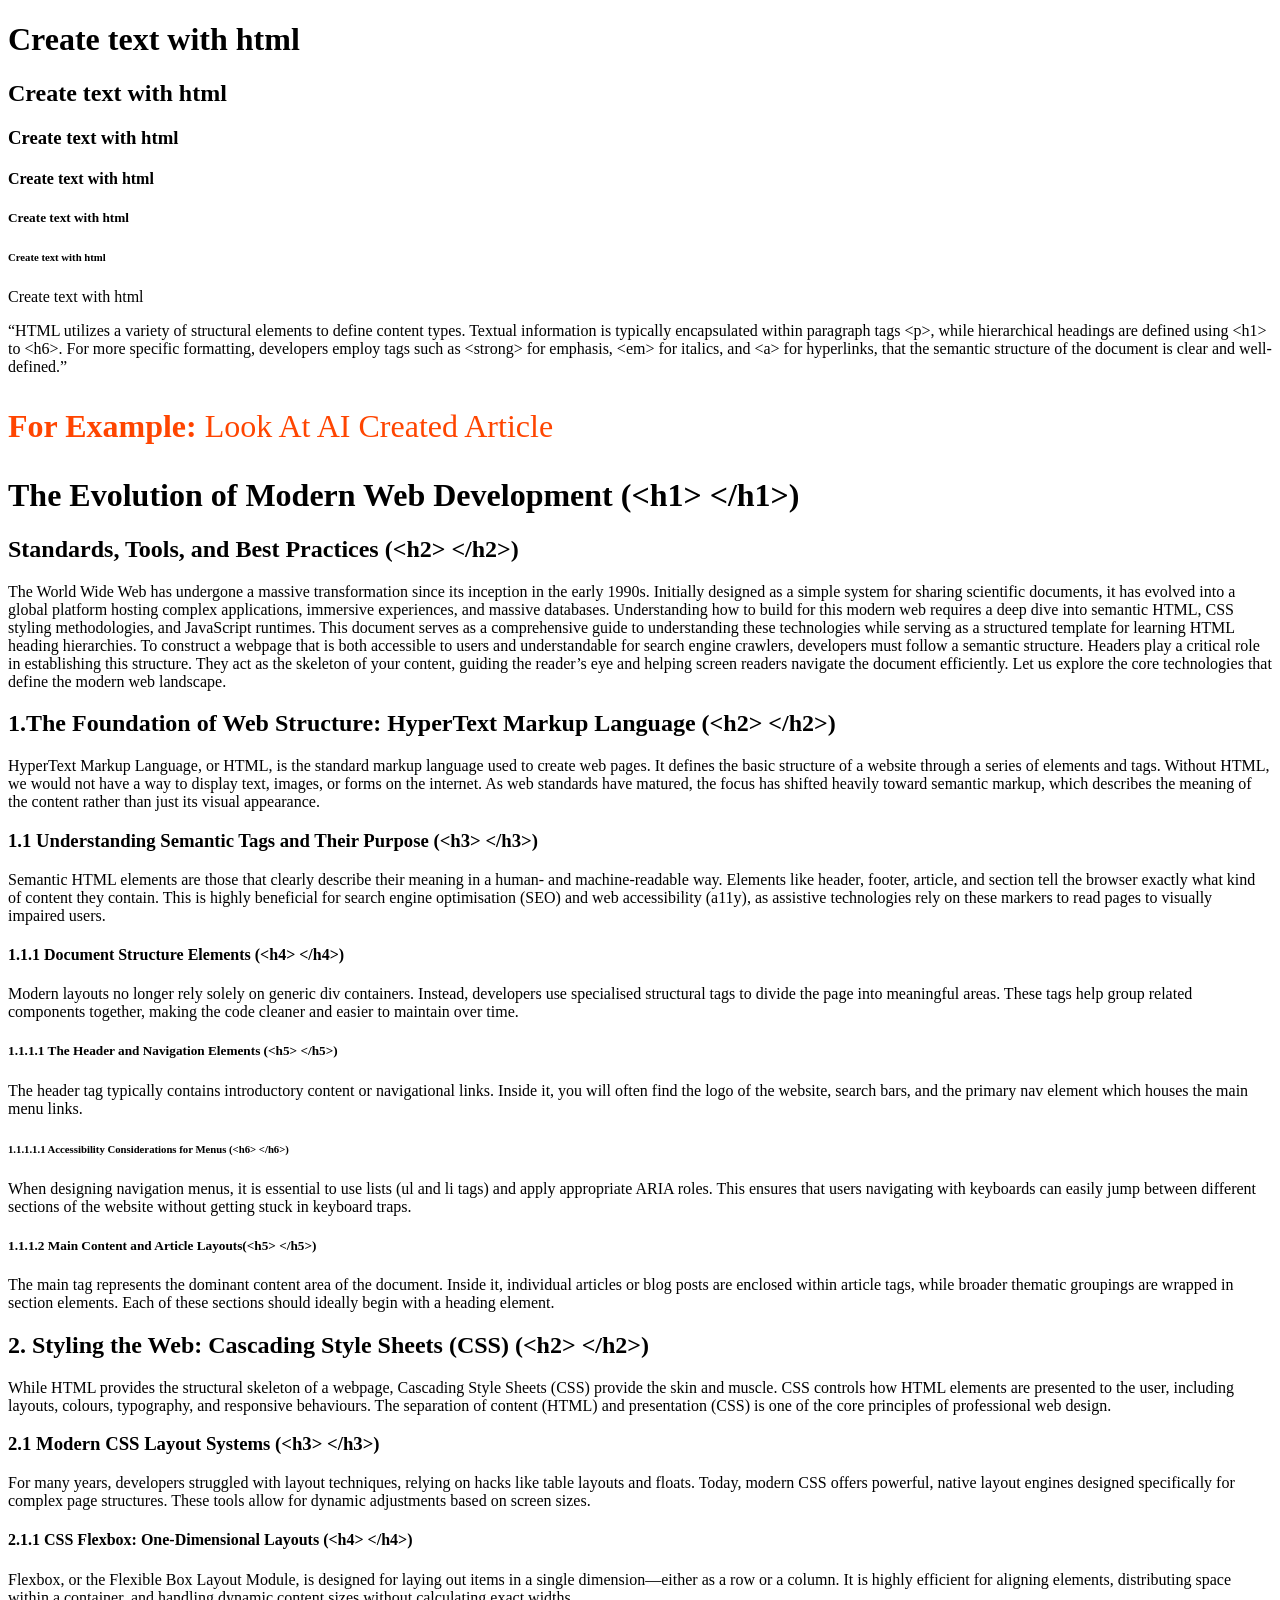
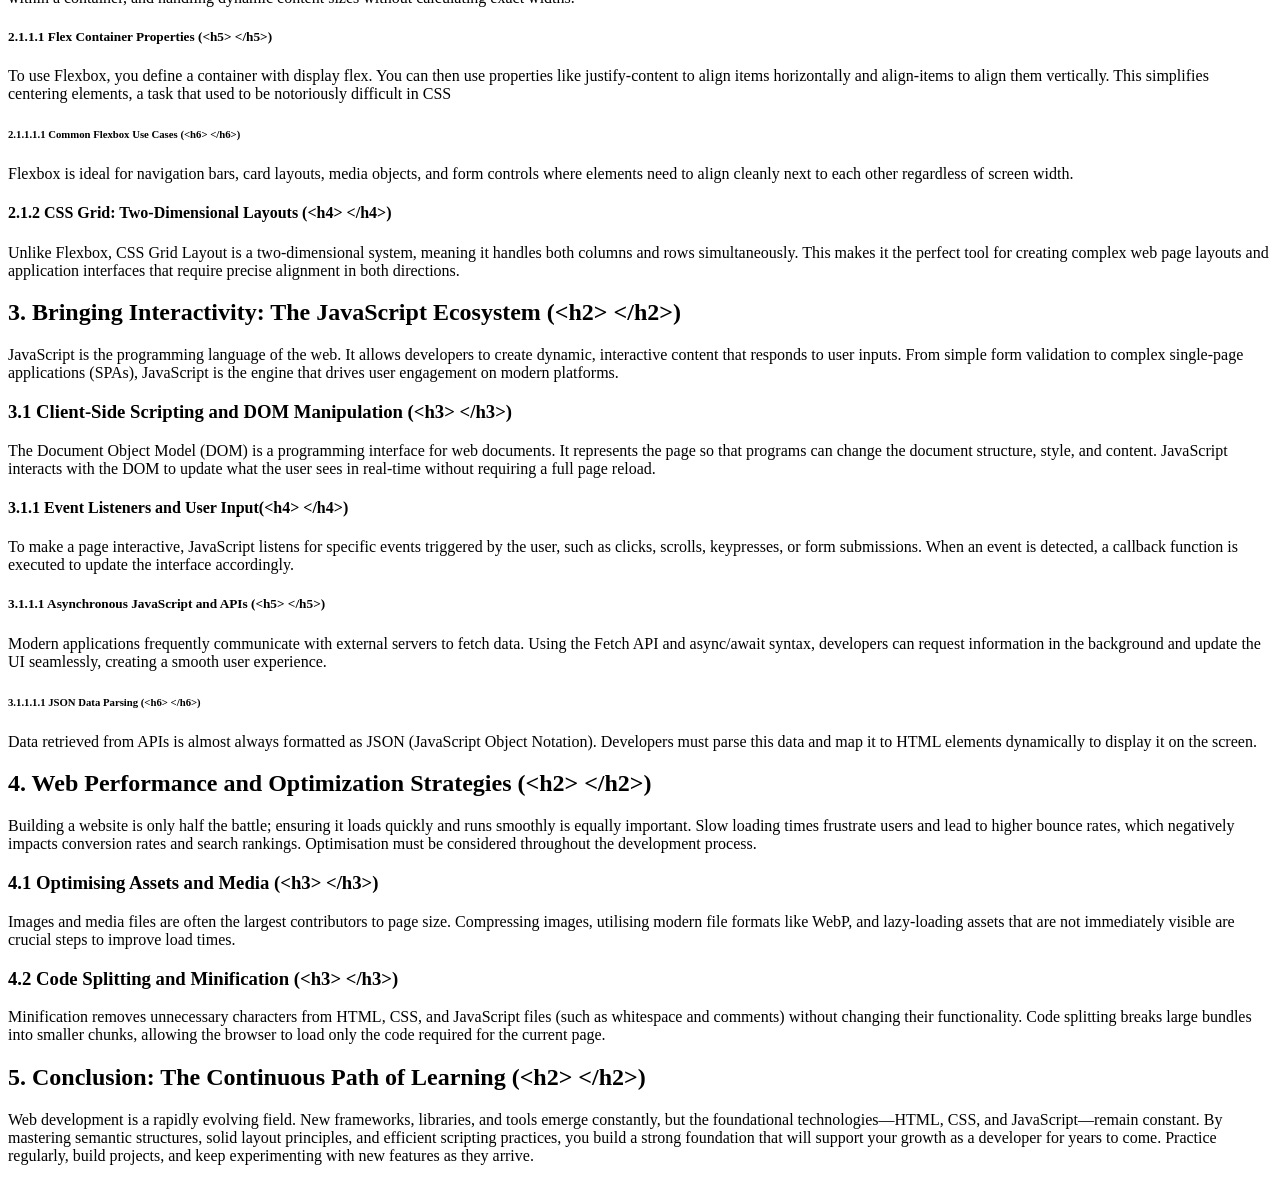
==== 001_Start_With_html/text.html @ 81ace261 "Initial commit: Add first four html practice" ====
<!DOCTYPE html>
<html>
    <head>
        <title>Create text with html</title>
        <meta charset="utf-8">
        <meta name="viewport" content="width=device-width, initial-scale=1.0">
    </head>
    <body>
        <h1>Create text with html</h1>
        <h2>Create text with html</h2>
        <h3>Create text with html</h3>
        <h4>Create text with html</h4>
        <h5>Create text with html</h5>
        <h6>Create text with html</h6>

        <p>Create text with html</p>
        <p>“HTML utilizes a variety of structural elements to define content types.
            Textual information is typically encapsulated within paragraph tags &lt;p&gt;,
            while hierarchical headings are defined using &lt;h1&gt; to &lt;h6&gt;. 
            For more specific formatting, developers employ tags such as &lt;strong&gt; for emphasis, 
            &lt;em&gt; for italics, and &lt;a&gt; for hyperlinks, 
            that the semantic structure of the document is clear and well-defined.”
        </p>
        <p style="font-size: 2em; color: orangered;"><b> For Example:</b> Look At AI Created Article</p>

        <h1>The Evolution of Modern Web Development (&lt;h1&gt; &lt;/h1&gt;)</h1>
        <h2>Standards, Tools, and Best Practices (&lt;h2&gt; &lt;/h2&gt;)</h2>
            <p>The World Wide Web has undergone a massive transformation since its inception in the early 1990s. 
                Initially designed as a simple system for sharing scientific documents, 
                it has evolved into a global platform hosting complex applications, immersive experiences, 
                and massive databases. Understanding how to build for this modern web requires a deep  
                dive into semantic HTML, CSS styling methodologies, and JavaScript runtimes. 
                This document serves as a comprehensive guide to understanding these technologies 
                while serving as a structured template for learning HTML heading hierarchies. 
                To construct a webpage that is both accessible to users and understandable for search engine crawlers, 
                developers must follow a semantic structure. Headers play a critical role in establishing this structure. 
                They act as the skeleton of your content, guiding the reader’s eye and helping screen readers navigate the document efficiently.  
                Let us explore the core technologies that define the modern web landscape.
            </p>
        <h2>1.The Foundation of Web Structure: HyperText Markup Language (&lt;h2&gt; &lt;/h2&gt;)</h2>
            <p>
                HyperText Markup Language, or HTML, is the standard markup language used to create web pages. 
                It defines the basic structure of a website through a series of elements and tags. 
                Without HTML, we would not have a way to display text, images, or forms on the internet. 
                As web standards have matured, the focus has shifted heavily toward semantic markup, 
                which describes the meaning of the content rather than just its visual appearance. 
            </p>
        <h3>1.1 Understanding Semantic Tags and Their Purpose (&lt;h3&gt; &lt;/h3&gt;)</h3>
            <p>
                Semantic HTML elements are those that clearly describe their meaning in a human- and machine-readable way. 
                Elements like header, footer, article, and section tell the browser exactly what kind of content they contain. 
                This is highly beneficial for search engine optimisation (SEO) and web accessibility (a11y), as assistive 
                technologies rely on these markers to read pages to visually impaired users.
            </p>

        <h4>1.1.1 Document Structure Elements (&lt;h4&gt; &lt;/h4&gt;)</h4>
            <p>
                Modern layouts no longer rely solely on generic div containers.
                Instead, developers use specialised structural tags to divide the page into meaningful areas. 
                These tags help group related components together, 
                making the code cleaner and easier to maintain over time.
            </p>

        <h5>1.1.1.1 The Header and Navigation Elements (&lt;h5&gt; &lt;/h5&gt;)</h5>
            <p>
                The header tag typically contains introductory content or navigational links. 
                Inside it, you will often find the logo of the website, search bars, and the primary 
                nav element which houses the main menu links.
            </p>
        <h6>1.1.1.1.1 Accessibility Considerations for Menus (&lt;h6&gt; &lt;/h6&gt;)</h6>
            <p>
                When designing navigation menus, it is essential to use lists (ul and li tags) 
                and apply appropriate ARIA roles. This ensures that users navigating with keyboards 
                can easily jump between different sections of the website without getting stuck in 
                keyboard traps.
            </p>
        <h5>1.1.1.2 Main Content and Article Layouts(&lt;h5&gt; &lt;/h5&gt;)</h5>
            <p>
                The main tag represents the dominant content area of the document. 
                Inside it, individual articles or blog posts are enclosed within article tags, 
                while broader thematic groupings are wrapped in section elements. 
                Each of these sections should ideally begin with a heading element.
            </p>
        <h2>2. Styling the Web: Cascading Style Sheets (CSS) (&lt;h2&gt; &lt;/h2&gt;)</h2>  
            <p>
                While HTML provides the structural skeleton of a webpage, 
                Cascading Style Sheets (CSS) provide the skin and muscle. 
                CSS controls how HTML elements are presented to the user, including layouts, 
                colours, typography, and responsive behaviours. The separation of content (HTML) 
                and presentation (CSS) is one of the core principles of professional web design.
            </p>
        <h3>2.1 Modern CSS Layout Systems (&lt;h3&gt; &lt;/h3&gt;)</h3> 
            <p>
                For many years, developers struggled with layout techniques, relying on hacks like 
                table layouts and floats. Today, modern CSS offers powerful, native layout engines 
                designed specifically for complex page structures. These tools allow for dynamic 
                adjustments based on screen sizes.
            </p>
        <h4>2.1.1 CSS Flexbox: One-Dimensional Layouts (&lt;h4&gt; &lt;/h4&gt;)</h4> 
            <p>
                Flexbox, or the Flexible Box Layout Module, is designed for laying 
                out items in a single dimension—either as a row or a column. It is 
                highly efficient for aligning elements, distributing space within a container, 
                and handling dynamic content sizes without calculating exact widths.
            </p>
        <h5>2.1.1.1 Flex Container Properties (&lt;h5&gt; &lt;/h5&gt;)</h5>
            <p>
                To use Flexbox, you define a container with display flex. You can then use properties 
                like justify-content to align items horizontally and align-items to align them 
                vertically. This simplifies centering elements, a task that used to be 
                notoriously difficult in CSS
            </p>
        <h6>2.1.1.1.1 Common Flexbox Use Cases (&lt;h6&gt; &lt;/h6&gt;)</h6>
            <p>
                Flexbox is ideal for navigation bars, card layouts, media objects, 
                and form controls where elements need to align cleanly next to each 
                other regardless of screen width.
            </p>
        <h4>2.1.2 CSS Grid: Two-Dimensional Layouts (&lt;h4&gt; &lt;/h4&gt;)</h4>
            <p>
                Unlike Flexbox, CSS Grid Layout is a two-dimensional system, 
                meaning it handles both columns and rows simultaneously. This makes it 
                the perfect tool for creating complex web page layouts and application 
                interfaces that require precise alignment in both directions.
            </p>
        <h2>3. Bringing Interactivity: The JavaScript Ecosystem (&lt;h2&gt; &lt;/h2&gt;)</h2>
            <p>
                JavaScript is the programming language of the web. It allows developers to create dynamic, 
                interactive content that responds to user inputs. From simple form validation to 
                complex single-page applications (SPAs), JavaScript is the engine that drives 
                user engagement on modern platforms.
            </p>
        <h3>3.1 Client-Side Scripting and DOM Manipulation (&lt;h3&gt; &lt;/h3&gt;)</h3>
            <p>
                The Document Object Model (DOM) is a programming interface for web documents. 
                It represents the page so that programs can change the document structure, 
                style, and content. JavaScript interacts with the DOM to update what the user 
                sees in real-time without requiring a full page reload.
            </p>
        <h4>3.1.1 Event Listeners and User Input(&lt;h4&gt; &lt;/h4&gt;)</h4>
            <p>
                To make a page interactive, JavaScript listens for specific events 
                triggered by the user, such as clicks, scrolls, keypresses, or form 
                submissions. When an event is detected, a callback function is 
                executed to update the interface accordingly.
            </p>
        <h5>3.1.1.1 Asynchronous JavaScript and APIs (&lt;h5&gt; &lt;/h5&gt;)</h5>
            <p>
                Modern applications frequently communicate with external servers to fetch data. 
                Using the Fetch API and async/await syntax, developers can request information 
                in the background and update the UI seamlessly, creating a smooth user experience.
            </p>
        <h6>3.1.1.1.1 JSON Data Parsing (&lt;h6&gt; &lt;/h6&gt;)</h6>
            <p>
                Data retrieved from APIs is almost always formatted as JSON 
                (JavaScript Object Notation). Developers must parse this data and map 
                it to HTML elements dynamically to display it on the screen.
            </p>
        <h2>4. Web Performance and Optimization Strategies (&lt;h2&gt; &lt;/h2&gt;)</h2>
            <p>
                Building a website is only half the battle; ensuring it loads quickly and runs 
                smoothly is equally important. Slow loading times frustrate users and lead to 
                higher bounce rates, which negatively impacts conversion rates and search 
                rankings. Optimisation must be considered throughout the development process.
            </p>
        <h3>4.1 Optimising Assets and Media (&lt;h3&gt; &lt;/h3&gt;)</h3>
            <p>
                Images and media files are often the largest contributors to page size. 
                Compressing images, utilising modern file formats like WebP, and lazy-loading 
                assets that are not immediately visible are crucial steps to improve load times.
            </p>
        <h3>4.2 Code Splitting and Minification (&lt;h3&gt; &lt;/h3&gt;)</h3>
            <p>
                Minification removes unnecessary characters from HTML, CSS, and JavaScript 
                files (such as whitespace and comments) without changing their functionality. 
                Code splitting breaks large bundles into smaller chunks, allowing the browser 
                to load only the code required for the current page.  
            </p>
        <h2>5. Conclusion: The Continuous Path of Learning (&lt;h2&gt; &lt;/h2&gt;)</h2>
            <p>
                Web development is a rapidly evolving field. New frameworks, 
                libraries, and tools emerge constantly, but the foundational technologies—HTML, 
                CSS, and JavaScript—remain constant. By mastering semantic structures, 
                solid layout principles, and efficient scripting practices, you build a strong 
                foundation that will support your growth as a developer for years to come. 
                Practice regularly, build projects, and keep experimenting with new features as 
                they arrive.
            </p>



    </body>
</html>
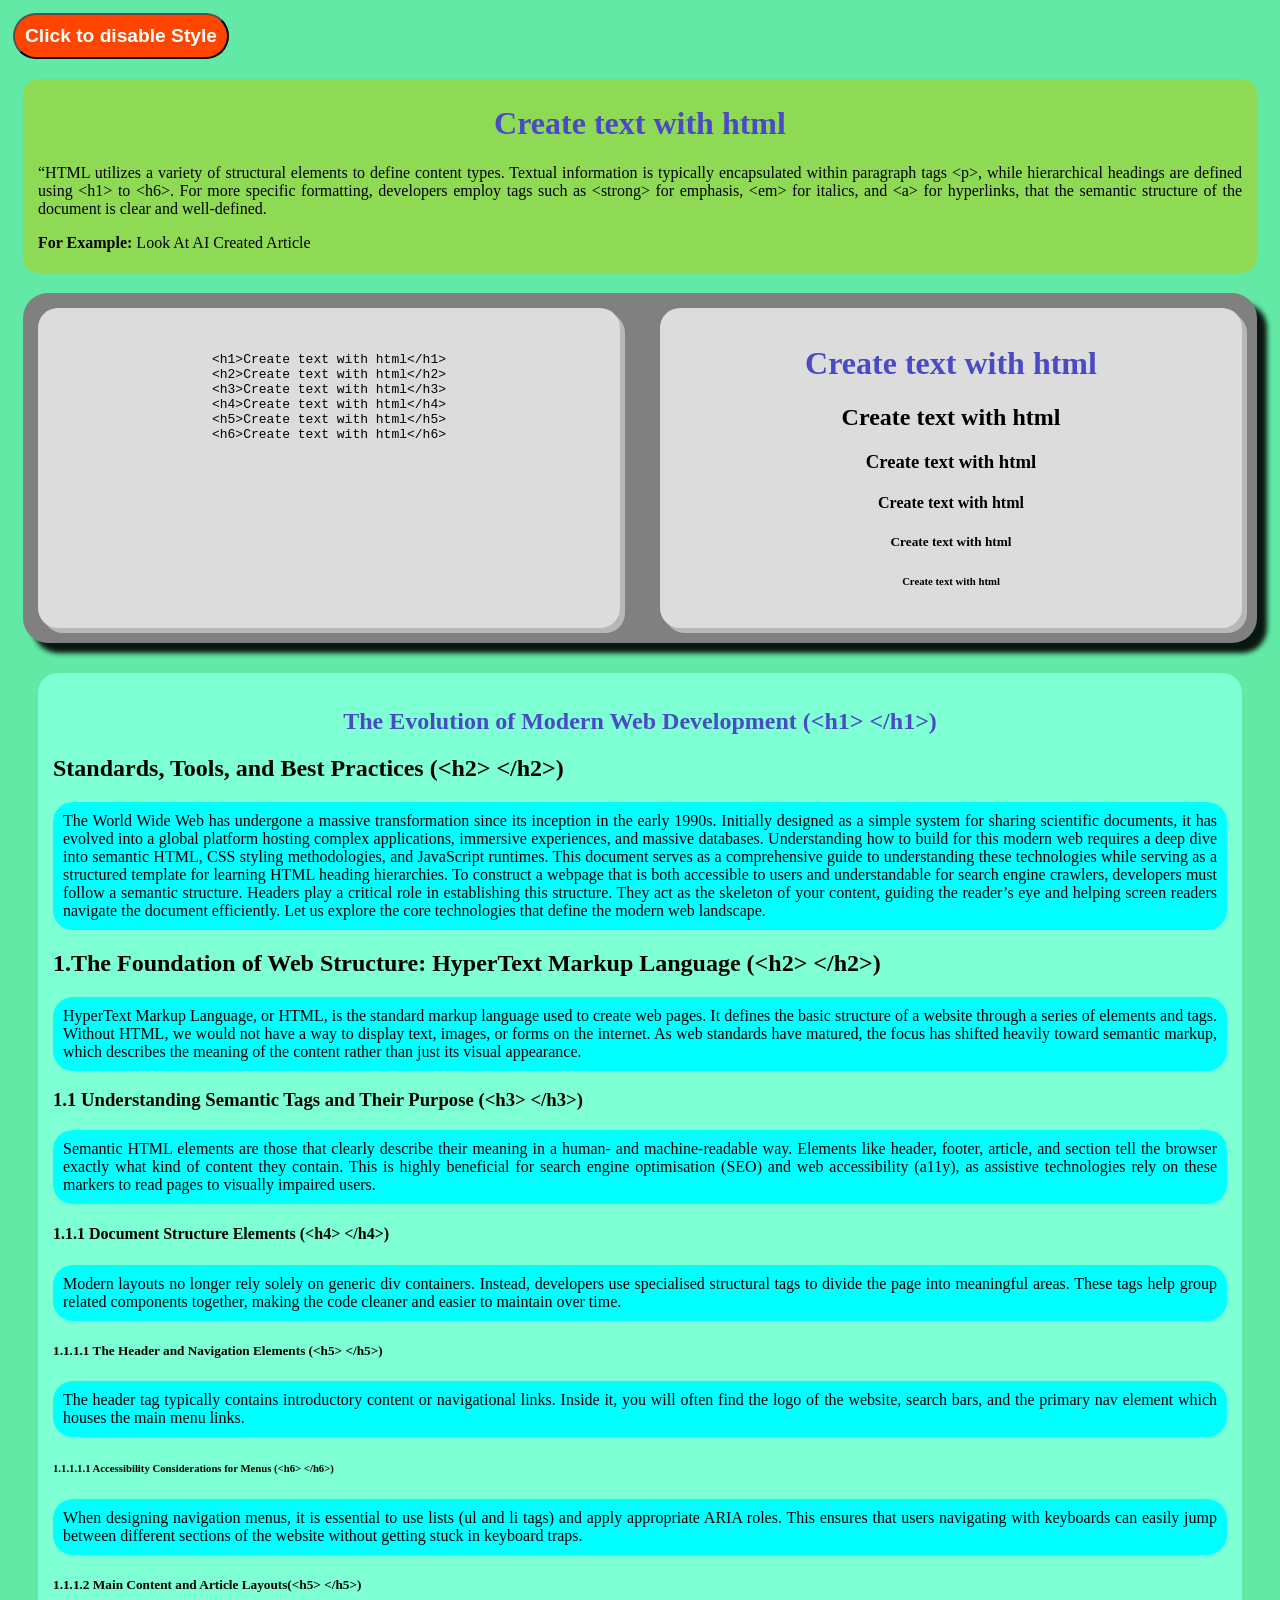
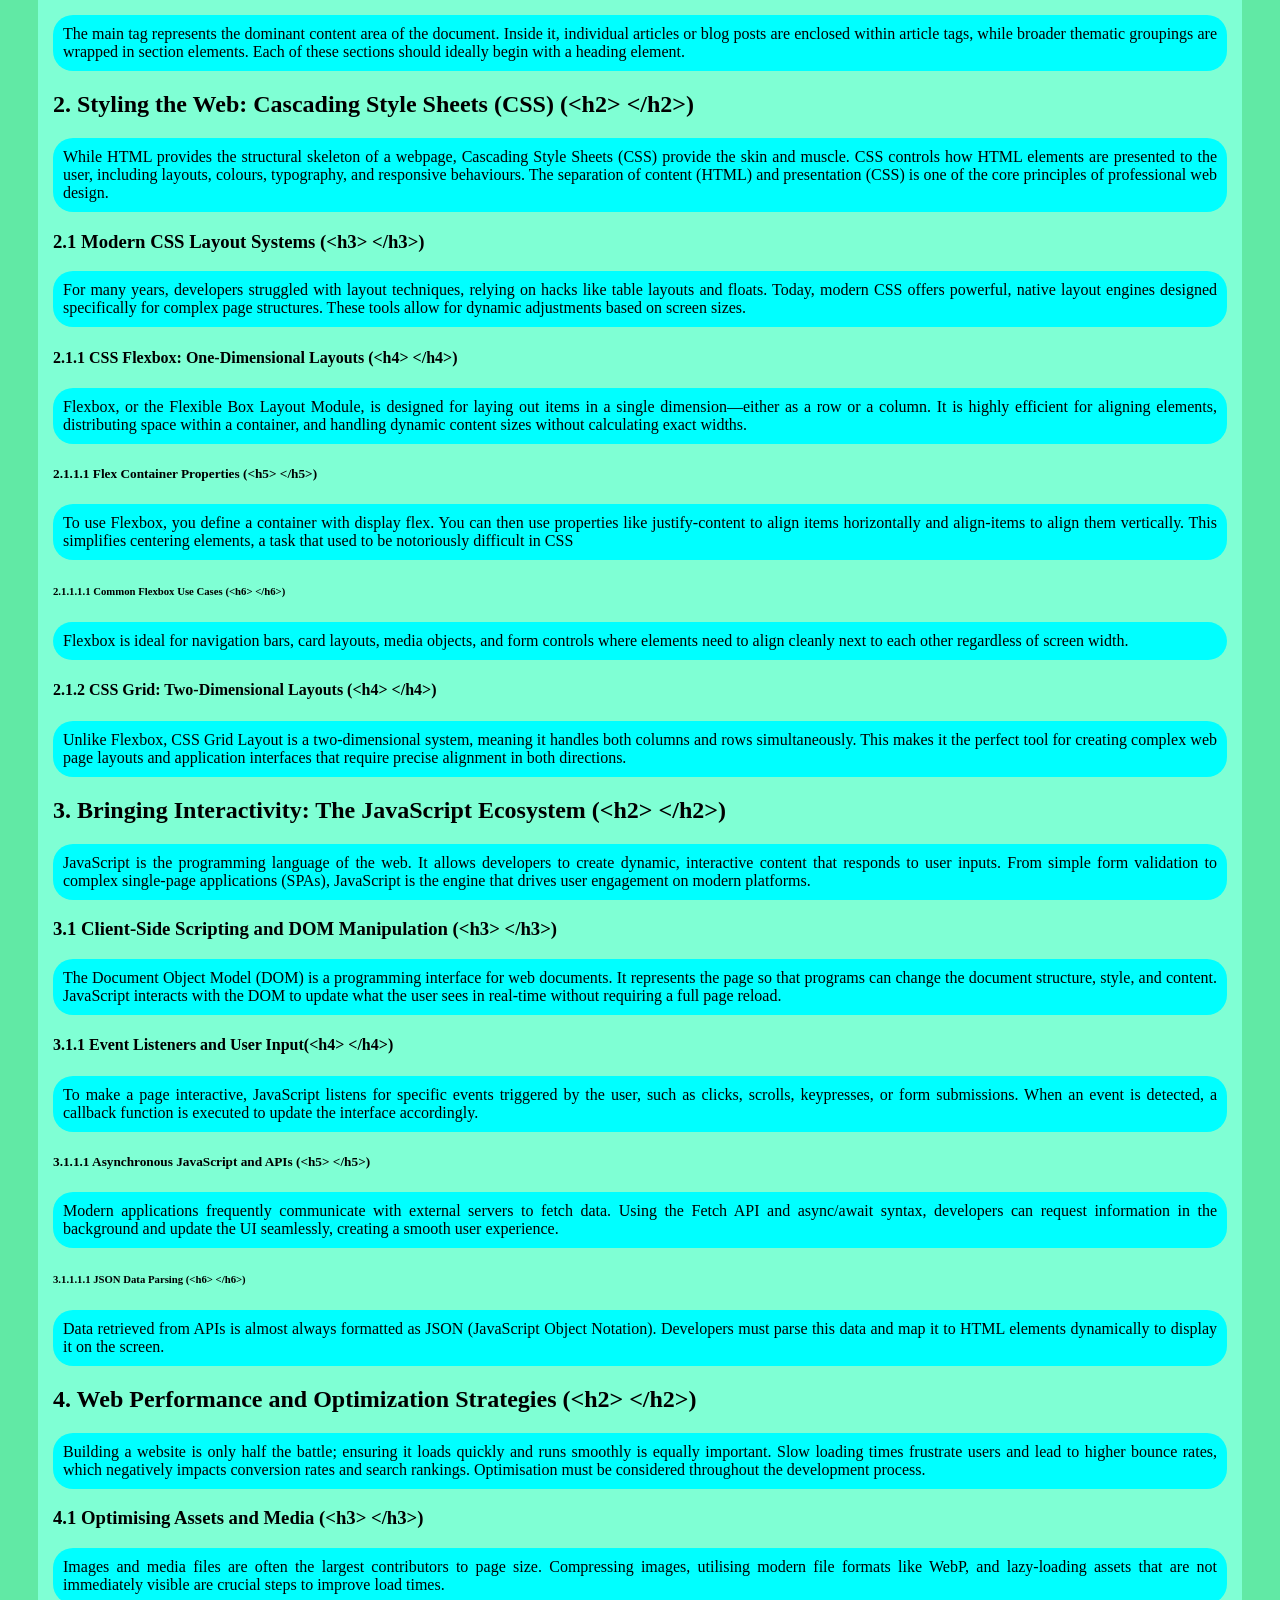
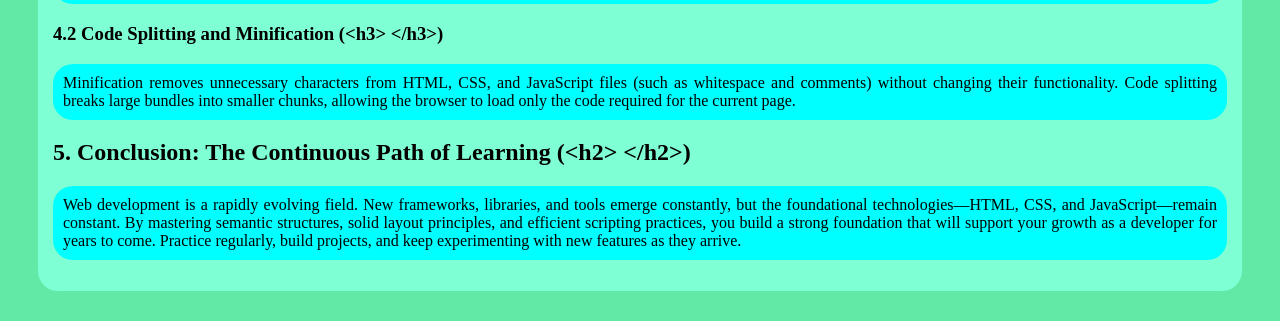
==== commit 38d9ed04: "First CSS Practise/ for 001 directory" ====
--- a/001_Start_With_html/text.html
+++ b/001_Start_With_html/text.html
@@ -4,188 +4,217 @@
         <title>Create text with html</title>
         <meta charset="utf-8">
         <meta name="viewport" content="width=device-width, initial-scale=1.0">
+
+        <link id="style-ref" rel="stylesheet" href="../007_Style_for_001/style.css">
+        <script src="../007_Style_for_001/javaScript.js" defer></script>
     </head>
     <body>
+    <button id="style-changer">Click to disable Style</button>
+
+    <div class="start">  
         <h1>Create text with html</h1>
-        <h2>Create text with html</h2>
-        <h3>Create text with html</h3>
-        <h4>Create text with html</h4>
-        <h5>Create text with html</h5>
-        <h6>Create text with html</h6>
-
-        <p>Create text with html</p>
-        <p>“HTML utilizes a variety of structural elements to define content types.
+        <p>
+            “HTML utilizes a variety of structural elements to define content types.
             Textual information is typically encapsulated within paragraph tags &lt;p&gt;,
             while hierarchical headings are defined using &lt;h1&gt; to &lt;h6&gt;. 
             For more specific formatting, developers employ tags such as &lt;strong&gt; for emphasis, 
             &lt;em&gt; for italics, and &lt;a&gt; for hyperlinks, 
-            that the semantic structure of the document is clear and well-defined.”
+            that the semantic structure of the document is clear and well-defined.
         </p>
-        <p style="font-size: 2em; color: orangered;"><b> For Example:</b> Look At AI Created Article</p>
-
-        <h1>The Evolution of Modern Web Development (&lt;h1&gt; &lt;/h1&gt;)</h1>
-        <h2>Standards, Tools, and Best Practices (&lt;h2&gt; &lt;/h2&gt;)</h2>
-            <p>The World Wide Web has undergone a massive transformation since its inception in the early 1990s. 
-                Initially designed as a simple system for sharing scientific documents, 
-                it has evolved into a global platform hosting complex applications, immersive experiences, 
-                and massive databases. Understanding how to build for this modern web requires a deep  
-                dive into semantic HTML, CSS styling methodologies, and JavaScript runtimes. 
-                This document serves as a comprehensive guide to understanding these technologies 
-                while serving as a structured template for learning HTML heading hierarchies. 
-                To construct a webpage that is both accessible to users and understandable for search engine crawlers, 
-                developers must follow a semantic structure. Headers play a critical role in establishing this structure. 
-                They act as the skeleton of your content, guiding the reader’s eye and helping screen readers navigate the document efficiently.  
-                Let us explore the core technologies that define the modern web landscape.
-            </p>
-        <h2>1.The Foundation of Web Structure: HyperText Markup Language (&lt;h2&gt; &lt;/h2&gt;)</h2>
-            <p>
-                HyperText Markup Language, or HTML, is the standard markup language used to create web pages. 
-                It defines the basic structure of a website through a series of elements and tags. 
-                Without HTML, we would not have a way to display text, images, or forms on the internet. 
-                As web standards have matured, the focus has shifted heavily toward semantic markup, 
-                which describes the meaning of the content rather than just its visual appearance. 
-            </p>
-        <h3>1.1 Understanding Semantic Tags and Their Purpose (&lt;h3&gt; &lt;/h3&gt;)</h3>
-            <p>
-                Semantic HTML elements are those that clearly describe their meaning in a human- and machine-readable way. 
-                Elements like header, footer, article, and section tell the browser exactly what kind of content they contain. 
-                This is highly beneficial for search engine optimisation (SEO) and web accessibility (a11y), as assistive 
-                technologies rely on these markers to read pages to visually impaired users.
-            </p>
-
-        <h4>1.1.1 Document Structure Elements (&lt;h4&gt; &lt;/h4&gt;)</h4>
-            <p>
-                Modern layouts no longer rely solely on generic div containers.
-                Instead, developers use specialised structural tags to divide the page into meaningful areas. 
-                These tags help group related components together, 
-                making the code cleaner and easier to maintain over time.
-            </p>
-
-        <h5>1.1.1.1 The Header and Navigation Elements (&lt;h5&gt; &lt;/h5&gt;)</h5>
-            <p>
-                The header tag typically contains introductory content or navigational links. 
-                Inside it, you will often find the logo of the website, search bars, and the primary 
-                nav element which houses the main menu links.
-            </p>
-        <h6>1.1.1.1.1 Accessibility Considerations for Menus (&lt;h6&gt; &lt;/h6&gt;)</h6>
-            <p>
-                When designing navigation menus, it is essential to use lists (ul and li tags) 
-                and apply appropriate ARIA roles. This ensures that users navigating with keyboards 
-                can easily jump between different sections of the website without getting stuck in 
-                keyboard traps.
-            </p>
-        <h5>1.1.1.2 Main Content and Article Layouts(&lt;h5&gt; &lt;/h5&gt;)</h5>
-            <p>
-                The main tag represents the dominant content area of the document. 
-                Inside it, individual articles or blog posts are enclosed within article tags, 
-                while broader thematic groupings are wrapped in section elements. 
-                Each of these sections should ideally begin with a heading element.
-            </p>
-        <h2>2. Styling the Web: Cascading Style Sheets (CSS) (&lt;h2&gt; &lt;/h2&gt;)</h2>  
-            <p>
-                While HTML provides the structural skeleton of a webpage, 
-                Cascading Style Sheets (CSS) provide the skin and muscle. 
-                CSS controls how HTML elements are presented to the user, including layouts, 
-                colours, typography, and responsive behaviours. The separation of content (HTML) 
-                and presentation (CSS) is one of the core principles of professional web design.
-            </p>
-        <h3>2.1 Modern CSS Layout Systems (&lt;h3&gt; &lt;/h3&gt;)</h3> 
-            <p>
-                For many years, developers struggled with layout techniques, relying on hacks like 
-                table layouts and floats. Today, modern CSS offers powerful, native layout engines 
-                designed specifically for complex page structures. These tools allow for dynamic 
-                adjustments based on screen sizes.
-            </p>
-        <h4>2.1.1 CSS Flexbox: One-Dimensional Layouts (&lt;h4&gt; &lt;/h4&gt;)</h4> 
-            <p>
-                Flexbox, or the Flexible Box Layout Module, is designed for laying 
-                out items in a single dimension—either as a row or a column. It is 
-                highly efficient for aligning elements, distributing space within a container, 
-                and handling dynamic content sizes without calculating exact widths.
-            </p>
-        <h5>2.1.1.1 Flex Container Properties (&lt;h5&gt; &lt;/h5&gt;)</h5>
-            <p>
-                To use Flexbox, you define a container with display flex. You can then use properties 
-                like justify-content to align items horizontally and align-items to align them 
-                vertically. This simplifies centering elements, a task that used to be 
-                notoriously difficult in CSS
-            </p>
-        <h6>2.1.1.1.1 Common Flexbox Use Cases (&lt;h6&gt; &lt;/h6&gt;)</h6>
-            <p>
-                Flexbox is ideal for navigation bars, card layouts, media objects, 
-                and form controls where elements need to align cleanly next to each 
-                other regardless of screen width.
-            </p>
-        <h4>2.1.2 CSS Grid: Two-Dimensional Layouts (&lt;h4&gt; &lt;/h4&gt;)</h4>
-            <p>
-                Unlike Flexbox, CSS Grid Layout is a two-dimensional system, 
-                meaning it handles both columns and rows simultaneously. This makes it 
-                the perfect tool for creating complex web page layouts and application 
-                interfaces that require precise alignment in both directions.
-            </p>
-        <h2>3. Bringing Interactivity: The JavaScript Ecosystem (&lt;h2&gt; &lt;/h2&gt;)</h2>
-            <p>
-                JavaScript is the programming language of the web. It allows developers to create dynamic, 
-                interactive content that responds to user inputs. From simple form validation to 
-                complex single-page applications (SPAs), JavaScript is the engine that drives 
-                user engagement on modern platforms.
-            </p>
-        <h3>3.1 Client-Side Scripting and DOM Manipulation (&lt;h3&gt; &lt;/h3&gt;)</h3>
-            <p>
-                The Document Object Model (DOM) is a programming interface for web documents. 
-                It represents the page so that programs can change the document structure, 
-                style, and content. JavaScript interacts with the DOM to update what the user 
-                sees in real-time without requiring a full page reload.
-            </p>
-        <h4>3.1.1 Event Listeners and User Input(&lt;h4&gt; &lt;/h4&gt;)</h4>
-            <p>
-                To make a page interactive, JavaScript listens for specific events 
-                triggered by the user, such as clicks, scrolls, keypresses, or form 
-                submissions. When an event is detected, a callback function is 
-                executed to update the interface accordingly.
-            </p>
-        <h5>3.1.1.1 Asynchronous JavaScript and APIs (&lt;h5&gt; &lt;/h5&gt;)</h5>
-            <p>
-                Modern applications frequently communicate with external servers to fetch data. 
-                Using the Fetch API and async/await syntax, developers can request information 
-                in the background and update the UI seamlessly, creating a smooth user experience.
-            </p>
-        <h6>3.1.1.1.1 JSON Data Parsing (&lt;h6&gt; &lt;/h6&gt;)</h6>
-            <p>
-                Data retrieved from APIs is almost always formatted as JSON 
-                (JavaScript Object Notation). Developers must parse this data and map 
-                it to HTML elements dynamically to display it on the screen.
-            </p>
-        <h2>4. Web Performance and Optimization Strategies (&lt;h2&gt; &lt;/h2&gt;)</h2>
-            <p>
-                Building a website is only half the battle; ensuring it loads quickly and runs 
-                smoothly is equally important. Slow loading times frustrate users and lead to 
-                higher bounce rates, which negatively impacts conversion rates and search 
-                rankings. Optimisation must be considered throughout the development process.
-            </p>
-        <h3>4.1 Optimising Assets and Media (&lt;h3&gt; &lt;/h3&gt;)</h3>
-            <p>
-                Images and media files are often the largest contributors to page size. 
-                Compressing images, utilising modern file formats like WebP, and lazy-loading 
-                assets that are not immediately visible are crucial steps to improve load times.
-            </p>
-        <h3>4.2 Code Splitting and Minification (&lt;h3&gt; &lt;/h3&gt;)</h3>
-            <p>
-                Minification removes unnecessary characters from HTML, CSS, and JavaScript 
-                files (such as whitespace and comments) without changing their functionality. 
-                Code splitting breaks large bundles into smaller chunks, allowing the browser 
-                to load only the code required for the current page.  
-            </p>
-        <h2>5. Conclusion: The Continuous Path of Learning (&lt;h2&gt; &lt;/h2&gt;)</h2>
-            <p>
-                Web development is a rapidly evolving field. New frameworks, 
-                libraries, and tools emerge constantly, but the foundational technologies—HTML, 
-                CSS, and JavaScript—remain constant. By mastering semantic structures, 
-                solid layout principles, and efficient scripting practices, you build a strong 
-                foundation that will support your growth as a developer for years to come. 
-                Practice regularly, build projects, and keep experimenting with new features as 
-                they arrive.
-            </p>
+         <p><b> For Example:</b> Look At AI Created Article</p>
+    </div>
+        
+        <div class="code">
+            <div class="console">
+                <pre><code>
+                &lt;h1&gt;Create text with html&lt;/h1&gt;
+                &lt;h2&gt;Create text with html&lt;/h2&gt;
+                &lt;h3&gt;Create text with html&lt;/h3&gt;
+                &lt;h4&gt;Create text with html&lt;/h4&gt;
+                &lt;h5&gt;Create text with html&lt;/h5&gt;
+                &lt;h6&gt;Create text with html&lt;/h6&gt;
+                </code></pre>
+
+            </div>
+            <div class="ide">
+                <h1>Create text with html</h1>
+                <h2>Create text with html</h2>
+                <h3>Create text with html</h3>
+                <h4>Create text with html</h4>
+                <h5>Create text with html</h5>
+                <h6>Create text with html</h6>
+            </div>
+        </div>
+
+
+        <article>
+
+            <h1>The Evolution of Modern Web Development (&lt;h1&gt; &lt;/h1&gt;)</h1>
+            <h2>Standards, Tools, and Best Practices (&lt;h2&gt; &lt;/h2&gt;)</h2>
+                <p>The World Wide Web has undergone a massive transformation since its inception in the early 1990s. 
+                    Initially designed as a simple system for sharing scientific documents, 
+                    it has evolved into a global platform hosting complex applications, immersive experiences, 
+                    and massive databases. Understanding how to build for this modern web requires a deep  
+                    dive into semantic HTML, CSS styling methodologies, and JavaScript runtimes. 
+                    This document serves as a comprehensive guide to understanding these technologies 
+                    while serving as a structured template for learning HTML heading hierarchies. 
+                    To construct a webpage that is both accessible to users and understandable for search engine crawlers, 
+                    developers must follow a semantic structure. Headers play a critical role in establishing this structure. 
+                    They act as the skeleton of your content, guiding the reader’s eye and helping screen readers navigate the document efficiently.  
+                    Let us explore the core technologies that define the modern web landscape.
+                </p>
+            <h2>1.The Foundation of Web Structure: HyperText Markup Language (&lt;h2&gt; &lt;/h2&gt;)</h2>
+                <p>
+                    HyperText Markup Language, or HTML, is the standard markup language used to create web pages. 
+                    It defines the basic structure of a website through a series of elements and tags. 
+                    Without HTML, we would not have a way to display text, images, or forms on the internet. 
+                    As web standards have matured, the focus has shifted heavily toward semantic markup, 
+                    which describes the meaning of the content rather than just its visual appearance. 
+                </p>
+            <h3>1.1 Understanding Semantic Tags and Their Purpose (&lt;h3&gt; &lt;/h3&gt;)</h3>
+                <p>
+                    Semantic HTML elements are those that clearly describe their meaning in a human- and machine-readable way. 
+                    Elements like header, footer, article, and section tell the browser exactly what kind of content they contain. 
+                    This is highly beneficial for search engine optimisation (SEO) and web accessibility (a11y), as assistive 
+                    technologies rely on these markers to read pages to visually impaired users.
+                </p>
+
+            <h4>1.1.1 Document Structure Elements (&lt;h4&gt; &lt;/h4&gt;)</h4>
+                <p>
+                    Modern layouts no longer rely solely on generic div containers.
+                    Instead, developers use specialised structural tags to divide the page into meaningful areas. 
+                    These tags help group related components together, 
+                    making the code cleaner and easier to maintain over time.
+                </p>
+
+            <h5>1.1.1.1 The Header and Navigation Elements (&lt;h5&gt; &lt;/h5&gt;)</h5>
+                <p>
+                    The header tag typically contains introductory content or navigational links. 
+                    Inside it, you will often find the logo of the website, search bars, and the primary 
+                    nav element which houses the main menu links.
+                </p>
+            <h6>1.1.1.1.1 Accessibility Considerations for Menus (&lt;h6&gt; &lt;/h6&gt;)</h6>
+                <p>
+                    When designing navigation menus, it is essential to use lists (ul and li tags) 
+                    and apply appropriate ARIA roles. This ensures that users navigating with keyboards 
+                    can easily jump between different sections of the website without getting stuck in 
+                    keyboard traps.
+                </p>
+            <h5>1.1.1.2 Main Content and Article Layouts(&lt;h5&gt; &lt;/h5&gt;)</h5>
+                <p>
+                    The main tag represents the dominant content area of the document. 
+                    Inside it, individual articles or blog posts are enclosed within article tags, 
+                    while broader thematic groupings are wrapped in section elements. 
+                    Each of these sections should ideally begin with a heading element.
+                </p>
+            <h2>2. Styling the Web: Cascading Style Sheets (CSS) (&lt;h2&gt; &lt;/h2&gt;)</h2>  
+                <p>
+                    While HTML provides the structural skeleton of a webpage, 
+                    Cascading Style Sheets (CSS) provide the skin and muscle. 
+                    CSS controls how HTML elements are presented to the user, including layouts, 
+                    colours, typography, and responsive behaviours. The separation of content (HTML) 
+                    and presentation (CSS) is one of the core principles of professional web design.
+                </p>
+            <h3>2.1 Modern CSS Layout Systems (&lt;h3&gt; &lt;/h3&gt;)</h3> 
+                <p>
+                    For many years, developers struggled with layout techniques, relying on hacks like 
+                    table layouts and floats. Today, modern CSS offers powerful, native layout engines 
+                    designed specifically for complex page structures. These tools allow for dynamic 
+                    adjustments based on screen sizes.
+                </p>
+            <h4>2.1.1 CSS Flexbox: One-Dimensional Layouts (&lt;h4&gt; &lt;/h4&gt;)</h4> 
+                <p>
+                    Flexbox, or the Flexible Box Layout Module, is designed for laying 
+                    out items in a single dimension—either as a row or a column. It is 
+                    highly efficient for aligning elements, distributing space within a container, 
+                    and handling dynamic content sizes without calculating exact widths.
+                </p>
+            <h5>2.1.1.1 Flex Container Properties (&lt;h5&gt; &lt;/h5&gt;)</h5>
+                <p>
+                    To use Flexbox, you define a container with display flex. You can then use properties 
+                    like justify-content to align items horizontally and align-items to align them 
+                    vertically. This simplifies centering elements, a task that used to be 
+                    notoriously difficult in CSS
+                </p>
+            <h6>2.1.1.1.1 Common Flexbox Use Cases (&lt;h6&gt; &lt;/h6&gt;)</h6>
+                <p>
+                    Flexbox is ideal for navigation bars, card layouts, media objects, 
+                    and form controls where elements need to align cleanly next to each 
+                    other regardless of screen width.
+                </p>
+            <h4>2.1.2 CSS Grid: Two-Dimensional Layouts (&lt;h4&gt; &lt;/h4&gt;)</h4>
+                <p>
+                    Unlike Flexbox, CSS Grid Layout is a two-dimensional system, 
+                    meaning it handles both columns and rows simultaneously. This makes it 
+                    the perfect tool for creating complex web page layouts and application 
+                    interfaces that require precise alignment in both directions.
+                </p>
+            <h2>3. Bringing Interactivity: The JavaScript Ecosystem (&lt;h2&gt; &lt;/h2&gt;)</h2>
+                <p>
+                    JavaScript is the programming language of the web. It allows developers to create dynamic, 
+                    interactive content that responds to user inputs. From simple form validation to 
+                    complex single-page applications (SPAs), JavaScript is the engine that drives 
+                    user engagement on modern platforms.
+                </p>
+            <h3>3.1 Client-Side Scripting and DOM Manipulation (&lt;h3&gt; &lt;/h3&gt;)</h3>
+                <p>
+                    The Document Object Model (DOM) is a programming interface for web documents. 
+                    It represents the page so that programs can change the document structure, 
+                    style, and content. JavaScript interacts with the DOM to update what the user 
+                    sees in real-time without requiring a full page reload.
+                </p>
+            <h4>3.1.1 Event Listeners and User Input(&lt;h4&gt; &lt;/h4&gt;)</h4>
+                <p>
+                    To make a page interactive, JavaScript listens for specific events 
+                    triggered by the user, such as clicks, scrolls, keypresses, or form 
+                    submissions. When an event is detected, a callback function is 
+                    executed to update the interface accordingly.
+                </p>
+            <h5>3.1.1.1 Asynchronous JavaScript and APIs (&lt;h5&gt; &lt;/h5&gt;)</h5>
+                <p>
+                    Modern applications frequently communicate with external servers to fetch data. 
+                    Using the Fetch API and async/await syntax, developers can request information 
+                    in the background and update the UI seamlessly, creating a smooth user experience.
+                </p>
+            <h6>3.1.1.1.1 JSON Data Parsing (&lt;h6&gt; &lt;/h6&gt;)</h6>
+                <p>
+                    Data retrieved from APIs is almost always formatted as JSON 
+                    (JavaScript Object Notation). Developers must parse this data and map 
+                    it to HTML elements dynamically to display it on the screen.
+                </p>
+            <h2>4. Web Performance and Optimization Strategies (&lt;h2&gt; &lt;/h2&gt;)</h2>
+                <p>
+                    Building a website is only half the battle; ensuring it loads quickly and runs 
+                    smoothly is equally important. Slow loading times frustrate users and lead to 
+                    higher bounce rates, which negatively impacts conversion rates and search 
+                    rankings. Optimisation must be considered throughout the development process.
+                </p>
+            <h3>4.1 Optimising Assets and Media (&lt;h3&gt; &lt;/h3&gt;)</h3>
+                <p>
+                    Images and media files are often the largest contributors to page size. 
+                    Compressing images, utilising modern file formats like WebP, and lazy-loading 
+                    assets that are not immediately visible are crucial steps to improve load times.
+                </p>
+            <h3>4.2 Code Splitting and Minification (&lt;h3&gt; &lt;/h3&gt;)</h3>
+                <p>
+                    Minification removes unnecessary characters from HTML, CSS, and JavaScript 
+                    files (such as whitespace and comments) without changing their functionality. 
+                    Code splitting breaks large bundles into smaller chunks, allowing the browser 
+                    to load only the code required for the current page.  
+                </p>
+            <h2>5. Conclusion: The Continuous Path of Learning (&lt;h2&gt; &lt;/h2&gt;)</h2>
+                <p>
+                    Web development is a rapidly evolving field. New frameworks, 
+                    libraries, and tools emerge constantly, but the foundational technologies—HTML, 
+                    CSS, and JavaScript—remain constant. By mastering semantic structures, 
+                    solid layout principles, and efficient scripting practices, you build a strong 
+                    foundation that will support your growth as a developer for years to come. 
+                    Practice regularly, build projects, and keep experimenting with new features as 
+                    they arrive.
+                </p>
+        </article>
+
+       
 
 
 
--- a/007_Style_for_001/style.css
+++ b/007_Style_for_001/style.css
@@ -0,0 +1,80 @@
+body{
+    background-color: rgba(31, 224, 128, 0.7);
+}
+
+#style-changer{
+    color:white;
+    font-weight: 800;
+    font-size: larger;
+    background-color: orangered;
+    padding: 10px;
+    border-radius: 40px;  
+    margin: 5px;
+}
+
+h1{
+    color: rgb(74, 74, 197);
+    text-align: center;
+}
+article{
+    background-color: aquamarine;
+    margin: 30px;
+    padding: 15px;
+    border-radius: 20px;
+}
+article p {
+    background-color: aqua;
+    padding: 10px;
+    border-radius: 20px;
+    text-align: justify;
+}
+
+/**/
+.start{
+    background-color: rgba(156, 216, 66, 0.8);
+    padding: 5px 15px;
+    border-radius: 15px;
+    margin: 15px;
+    text-align: justify;
+}
+
+.code{
+    padding: 15px;
+    gap: 40px;
+    background-color: gray;
+    display: flex;
+    flex-direction: row;
+    border-radius: 25px;
+    box-shadow: 10px 10px 5px rgba(0, 0, 0, 0.9);
+    justify-content: center;
+    margin: 20px 15px 20px 15px;
+
+
+    
+}
+.console{
+    padding: 15px;
+    background-color: gainsboro;
+    border: 1px solid rgba(220, 220, 220, 0.7);
+    border-radius:20px;
+    color: black;
+    box-shadow: 5px 5px rgba(220, 220, 220, 0.6);
+    flex: 1;
+}
+.console pre{
+    display: flex;
+    flex-direction: column;
+    justify-items: center;
+    white-space: pre-line;
+    text-align: center;
+}
+.ide{
+    padding: 15px;
+    background-color: gainsboro;
+    border: 1px solid rgba(220, 220, 220, 0.7);
+    border-radius:20px;
+    color: black;
+    box-shadow: 5px 5px rgba(220, 220, 220, 0.6);
+    flex: 1;
+    text-align: center;
+}
